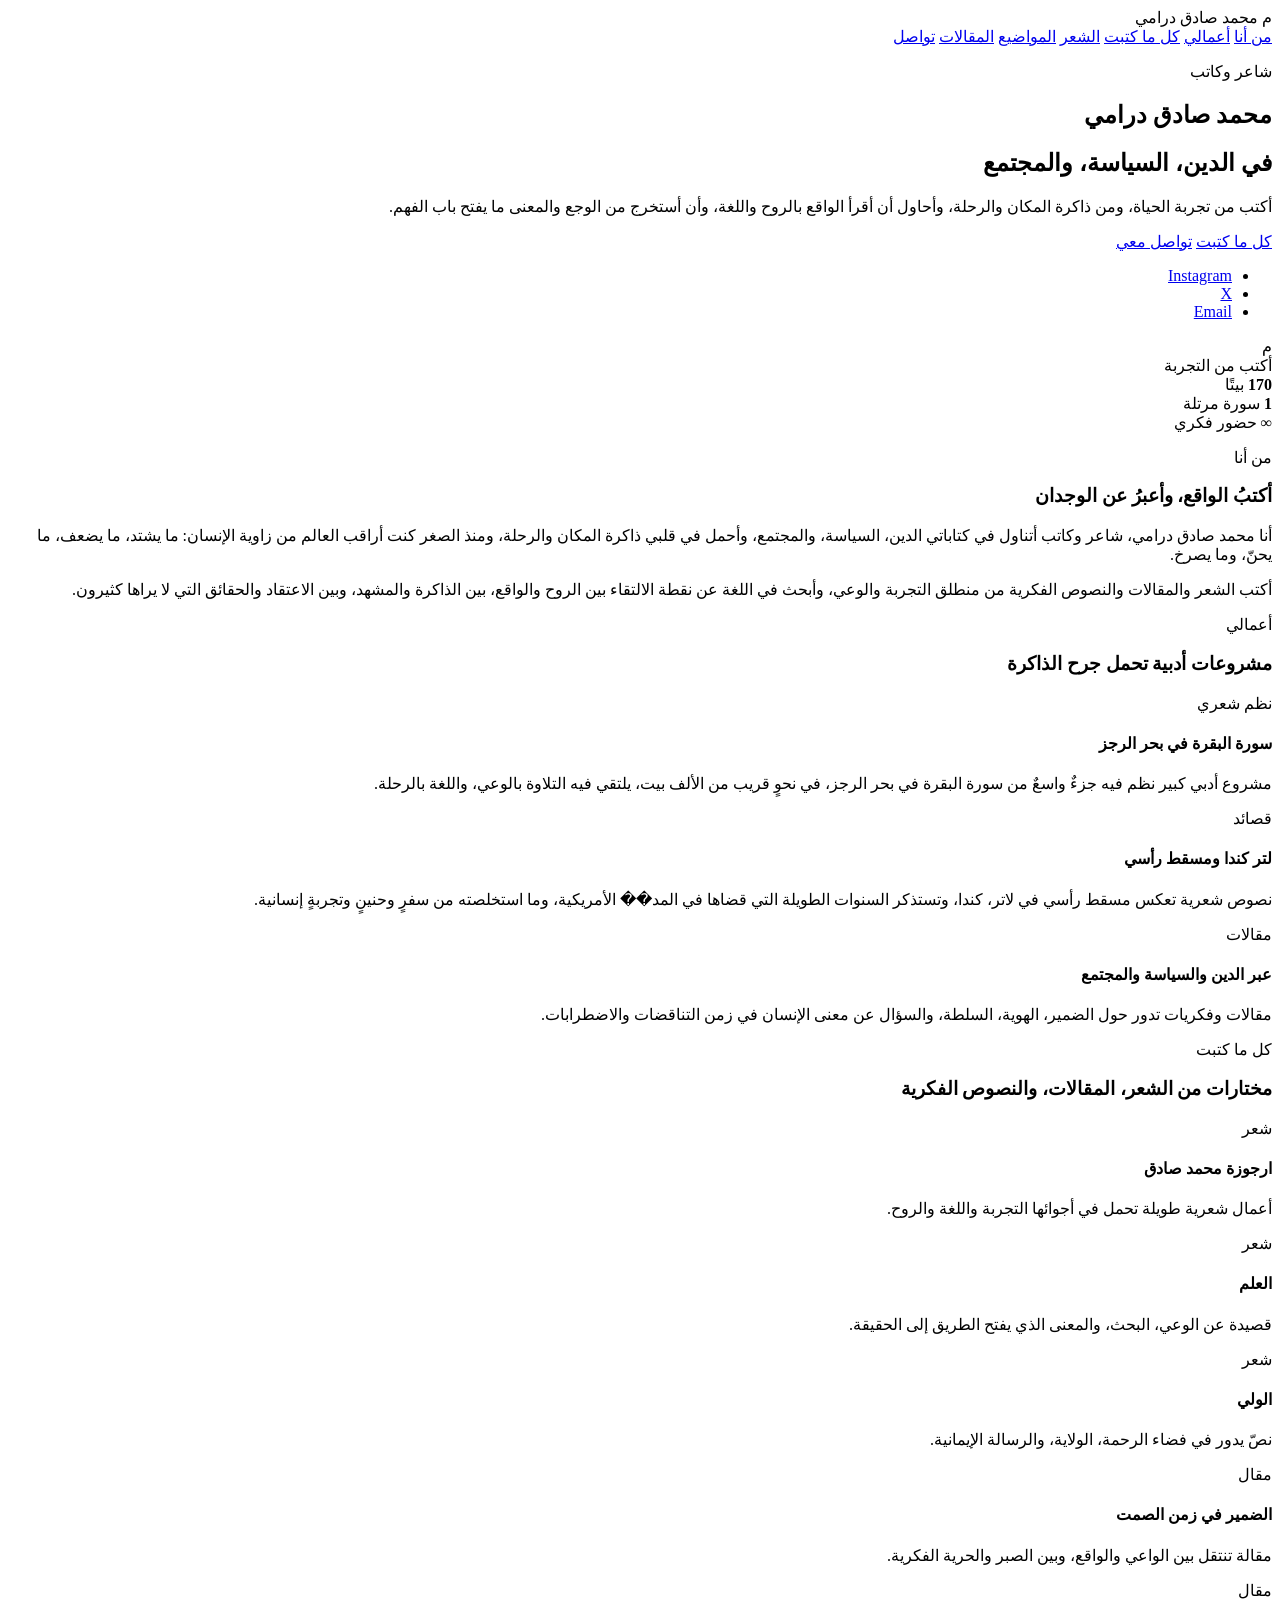
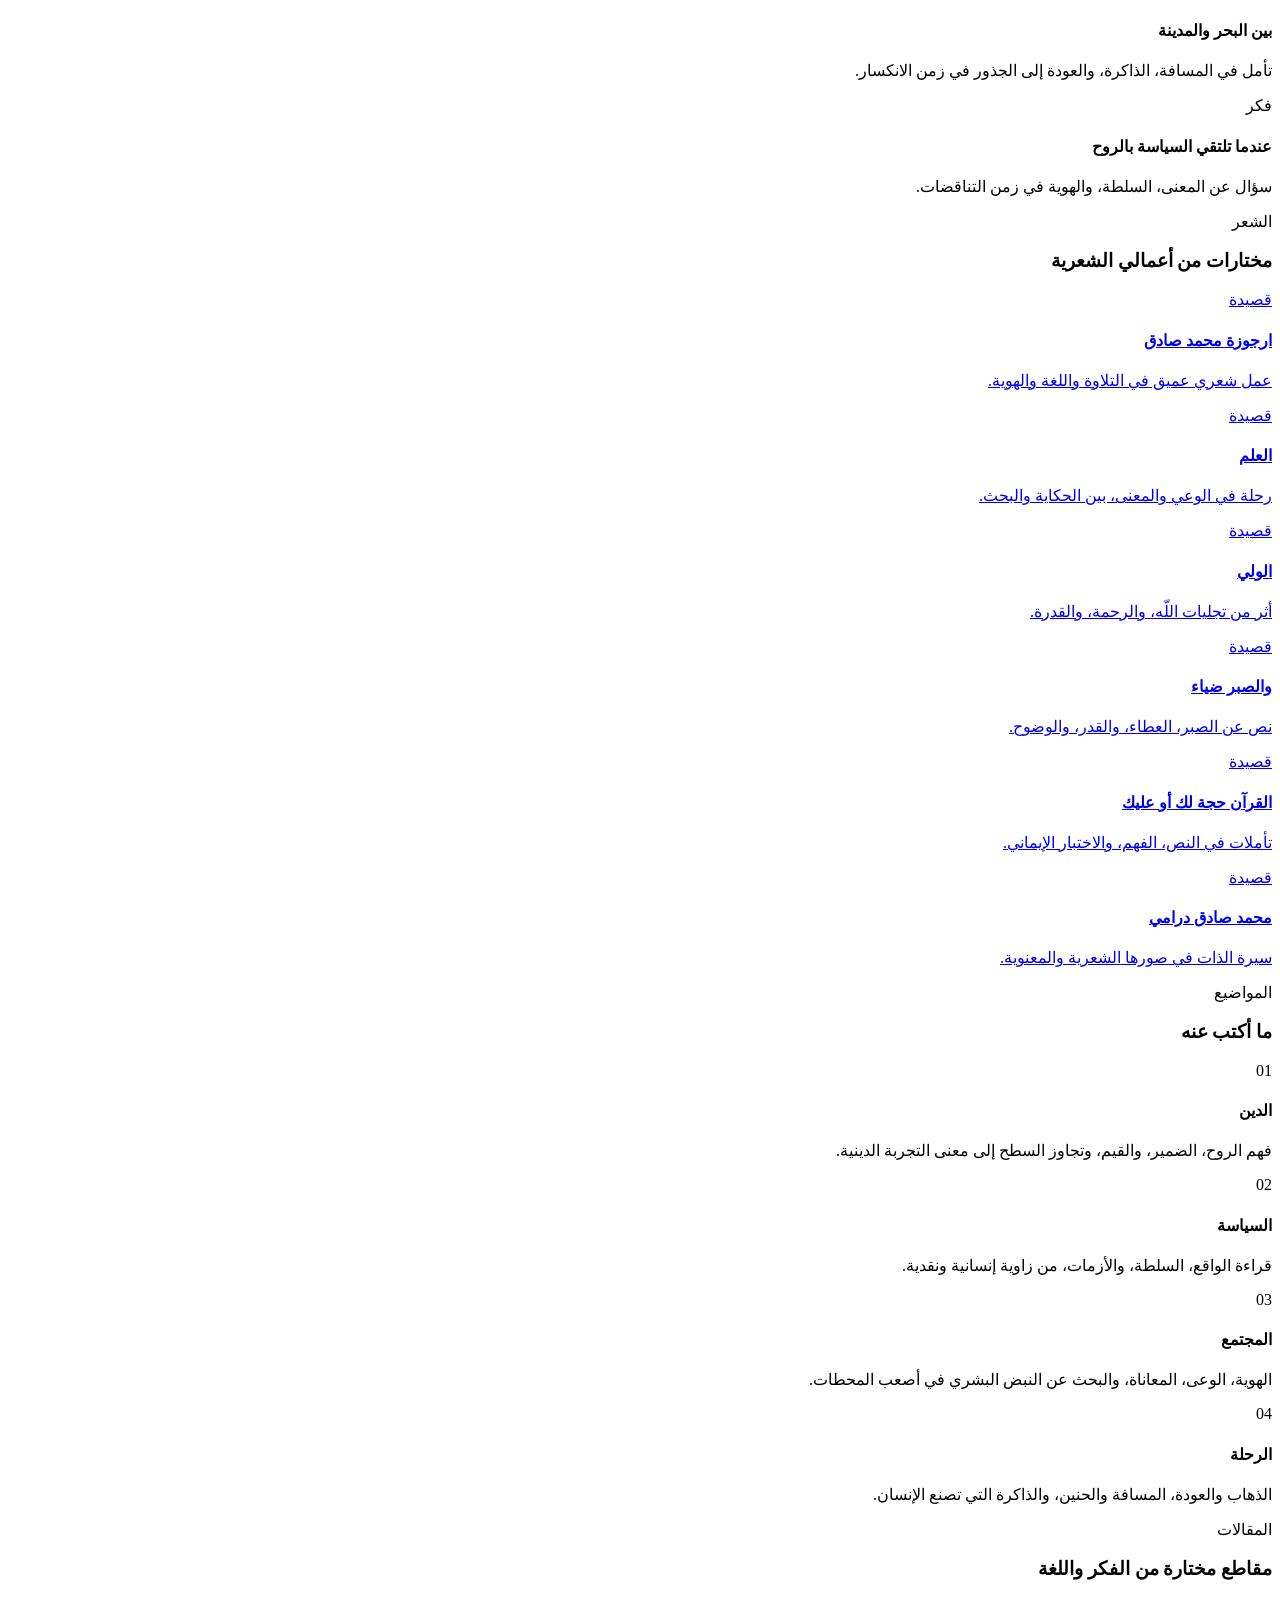
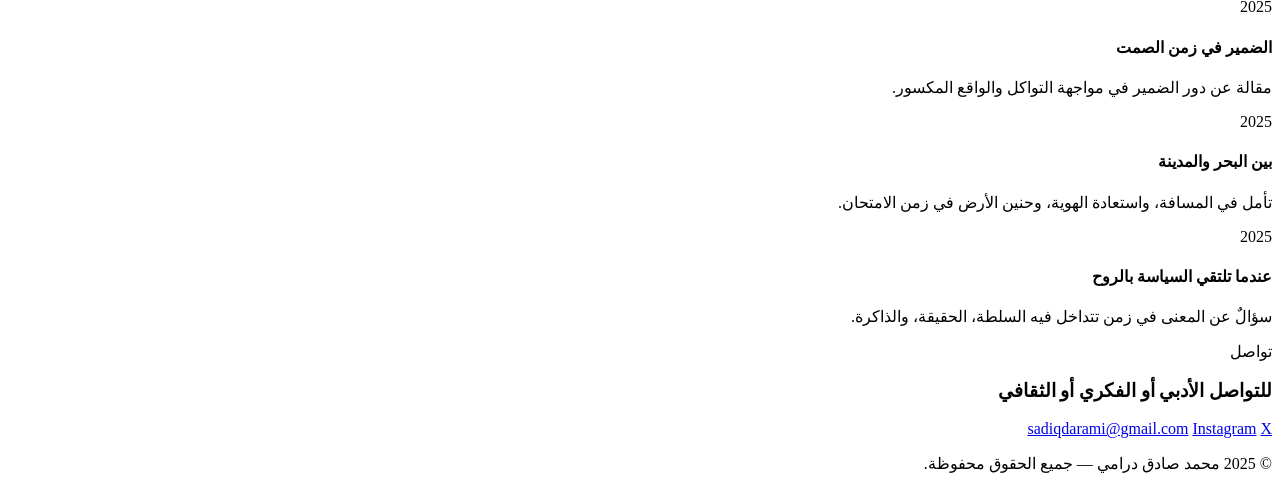
==== index.html @ 5ac88f00 "Add a dedicated 'all works' section for the site's writings and navigation link" ====
<!doctype html>
<html lang="ar" dir="rtl">
  <head>
    <meta charset="utf-8" />
    <meta name="viewport" content="width=device-width, initial-scale=1" />
    <meta name="description" content="محمد صادق درامي | شاعر وكاتب في الدين والسياسة والاجتماع" />
    <title>محمد صادق درامي | شاعر وكاتب</title>
    <link rel="preconnect" href="https://fonts.googleapis.com" />
    <link rel="preconnect" href="https://fonts.gstatic.com" crossorigin />
    <link href="https://fonts.googleapis.com/css2?family=Cairo:wght@400;500;600;700;800&display=swap" rel="stylesheet" />
    <link rel="stylesheet" href="style.css" />
  </head>
  <body>
    <header class="site-header">
      <div class="container nav">
        <div class="brand-wrap">
          <span class="brand-mark">م</span>
          <span class="brand-name">محمد صادق درامي</span>
        </div>
        <nav class="nav-links" aria-label="التنقل">
          <a href="#about">من أنا</a>
          <a href="#works">أعمالي</a>
          <a href="#library">كل ما كتبت</a>
          <a href="#poetry">الشعر</a>
          <a href="#themes">المواضيع</a>
          <a href="#articles">المقالات</a>
          <a href="#contact">تواصل</a>
        </nav>
      </div>
    </header>

    <main>
      <section class="hero">
        <div class="container hero-grid">
          <div class="hero-copy">
            <p class="kicker">شاعر وكاتب</p>
            <h1>محمد صادق درامي</h1>
            <h2>في الدين، السياسة، والمجتمع</h2>
            <p class="lead">
              أكتب من تجربة الحياة، ومن ذاكرة المكان والرحلة، وأحاول أن أقرأ الواقع
              بالروح واللغة، وأن أستخرج من الوجع والمعنى ما يفتح باب الفهم.
            </p>
            <div class="actions">
              <a class="btn btn-primary" href="#library">كل ما كتبت</a>
              <a class="btn btn-secondary" href="#contact">تواصل معي</a>
            </div>
            <ul class="mini-links" aria-label="روابط التواصل">
              <li><a href="https://instagram.com" target="_blank" rel="noreferrer">Instagram</a></li>
              <li><a href="https://x.com" target="_blank" rel="noreferrer">X</a></li>
              <li><a href="mailto:sadiqdarami@gmail.com">Email</a></li>
            </ul>
          </div>

          <div class="hero-panel">
            <div class="profile-box">
              <div class="avatar">م</div>
              <div class="status-tag">أكتب من التجربة</div>
            </div>

            <div class="stats">
              <div class="stat-item">
                <strong>170</strong>
                <span>بيتًا</span>
              </div>
              <div class="stat-item">
                <strong>1</strong>
                <span>سورة مرتلة</span>
              </div>
              <div class="stat-item">
                <strong>∞</strong>
                <span>حضور فكري</span>
              </div>
            </div>
          </div>
        </div>
      </section>

      <section id="about" class="section">
        <div class="container">
          <div class="section-heading">
            <p class="kicker">من أنا</p>
            <h3>أكتبُ الواقع، وأعبرُ عن الوجدان</h3>
          </div>

          <div class="about-grid">
            <article class="card">
              <p>
                أنا محمد صادق درامي، شاعر وكاتب أتناول في كتاباتي الدين، السياسة،
                والمجتمع، وأحمل في قلبي ذاكرة المكان والرحلة، ومنذ الصغر كنت أراقب
                العالم من زاوية الإنسان: ما يشتد، ما يضعف، ما يحنّ، وما يصرخ.
              </p>
            </article>

            <article class="card accent-card">
              <p>
                أكتب الشعر والمقالات والنصوص الفكرية من منطلق التجربة والوعي، وأبحث
                في اللغة عن نقطة الالتقاء بين الروح والواقع، بين الذاكرة والمشهد، وبين
                الاعتقاد والحقائق التي لا يراها كثيرون.
              </p>
            </article>
          </div>
        </div>
      </section>

      <section id="works" class="section section-alt">
        <div class="container">
          <div class="section-heading">
            <p class="kicker">أعمالي</p>
            <h3>مشروعات أدبية تحمل جرح الذاكرة</h3>
          </div>

          <div class="works-grid">
            <article class="work-card">
              <span class="tag">نظم شعري</span>
              <h4>سورة البقرة في بحر الرجز</h4>
              <p>
                مشروع أدبي كبير نظم فيه جزءٌ واسعٌ من سورة البقرة في بحر الرجز، في نحوٍ
                قريب من الألف بيت، يلتقي فيه التلاوة بالوعي، واللغة بالرحلة.
              </p>
            </article>

            <article class="work-card">
              <span class="tag">قصائد</span>
              <h4>لتر كندا ومسقط رأسي</h4>
              <p>
                نصوص شعرية تعكس مسقط رأسي في لاتر، كندا، وتستذكر السنوات الطويلة التي
                قضاها في المد�� الأمريكية، وما استخلصته من سفرٍ وحنينٍ وتجربةٍ إنسانية.
              </p>
            </article>

            <article class="work-card">
              <span class="tag">مقالات</span>
              <h4>عبر الدين والسياسة والمجتمع</h4>
              <p>
                مقالات وفكريات تدور حول الضمير، الهوية، السلطة، والسؤال عن معنى الإنسان
                في زمن التناقضات والاضطرابات.
              </p>
            </article>
          </div>
        </div>
      </section>

      <section id="library" class="section">
        <div class="container">
          <div class="section-heading">
            <p class="kicker">كل ما كتبت</p>
            <h3>مختارات من الشعر، المقالات، والنصوص الفكرية</h3>
          </div>

          <div class="works-grid">
            <article class="work-card">
              <span class="tag">شعر</span>
              <h4>ارجوزة محمد صادق</h4>
              <p>أعمال شعرية طويلة تحمل في أجوائها التجربة واللغة والروح.</p>
            </article>

            <article class="work-card">
              <span class="tag">شعر</span>
              <h4>العلم</h4>
              <p>قصيدة عن الوعي، البحث، والمعنى الذي يفتح الطريق إلى الحقيقة.</p>
            </article>

            <article class="work-card">
              <span class="tag">شعر</span>
              <h4>الولي</h4>
              <p>نصّ يدور في فضاء الرحمة، الولاية، والرسالة الإيمانية.</p>
            </article>

            <article class="work-card">
              <span class="tag">مقال</span>
              <h4>الضمير في زمن الصمت</h4>
              <p>مقالة تنتقل بين الواعي والواقع، وبين الصبر والحرية الفكرية.</p>
            </article>

            <article class="work-card">
              <span class="tag">مقال</span>
              <h4>بين البحر والمدينة</h4>
              <p>تأمل في المسافة، الذاكرة، والعودة إلى الجذور في زمن الانكسار.</p>
            </article>

            <article class="work-card">
              <span class="tag">فكر</span>
              <h4>عندما تلتقي السياسة بالروح</h4>
              <p>سؤال عن المعنى، السلطة، والهوية في زمن التناقضات.</p>
            </article>
          </div>
        </div>
      </section>

      <section id="poetry" class="section section-alt">
        <div class="container">
          <div class="section-heading">
            <p class="kicker">الشعر</p>
            <h3>مختارات من أعمالي الشعرية</h3>
          </div>

          <div class="poetry-grid">
            <a class="poetry-card" href="#">
              <span class="poetry-tag">قصيدة</span>
              <h4>ارجوزة محمد صادق</h4>
              <p>عمل شعري عميق في التلاوة واللغة والهوية.</p>
            </a>

            <a class="poetry-card" href="#">
              <span class="poetry-tag">قصيدة</span>
              <h4>العلم</h4>
              <p>رحلة في الوعي والمعنى، بين الحكاية والبحث.</p>
            </a>

            <a class="poetry-card" href="#">
              <span class="poetry-tag">قصيدة</span>
              <h4>الولي</h4>
              <p>أثر من تجليات اللّه، والرحمة، والقدرة.</p>
            </a>

            <a class="poetry-card" href="#">
              <span class="poetry-tag">قصيدة</span>
              <h4>والصبر ضياء</h4>
              <p>نص عن الصبر، العطاء، والقدر، والوضوح.</p>
            </a>

            <a class="poetry-card" href="#">
              <span class="poetry-tag">قصيدة</span>
              <h4>القرآن حجة لك أو عليك</h4>
              <p>تأملات في النص، الفهم، والاختبار الإيماني.</p>
            </a>

            <a class="poetry-card" href="#">
              <span class="poetry-tag">قصيدة</span>
              <h4>محمد صادق درامي</h4>
              <p>سيرة الذات في صورها الشعرية والمعنوية.</p>
            </a>
          </div>
        </div>
      </section>

      <section id="themes" class="section">
        <div class="container">
          <div class="section-heading">
            <p class="kicker">المواضيع</p>
            <h3>ما أكتب عنه</h3>
          </div>

          <div class="themes-grid">
            <article class="theme-card">
              <div class="icon">01</div>
              <h4>الدين</h4>
              <p>فهم الروح، الضمير، والقيم، وتجاوز السطح إلى معنى التجربة الدينية.</p>
            </article>

            <article class="theme-card">
              <div class="icon">02</div>
              <h4>السياسة</h4>
              <p>قراءة الواقع، السلطة، والأزمات، من زاوية إنسانية ونقدية.</p>
            </article>

            <article class="theme-card">
              <div class="icon">03</div>
              <h4>المجتمع</h4>
              <p>الهوية، الوعى، المعاناة، والبحث عن النبض البشري في أصعب المحطات.</p>
            </article>

            <article class="theme-card">
              <div class="icon">04</div>
              <h4>الرحلة</h4>
              <p>الذهاب والعودة، المسافة والحنين، والذاكرة التي تصنع الإنسان.</p>
            </article>
          </div>
        </div>
      </section>

      <section id="articles" class="section section-alt">
        <div class="container">
          <div class="section-heading">
            <p class="kicker">المقالات</p>
            <h3>مقاطع مختارة من الفكر واللغة</h3>
          </div>

          <div class="articles-list">
            <article class="article-item">
              <span class="article-date">2025</span>
              <div>
                <h4>الضمير في زمن الصمت</h4>
                <p>مقالة عن دور الضمير في مواجهة التواكل والواقع المكسور.</p>
              </div>
            </article>

            <article class="article-item">
              <span class="article-date">2025</span>
              <div>
                <h4>بين البحر والمدينة</h4>
                <p>تأمل في المسافة، واستعادة الهوية، وحنين الأرض في زمن الامتحان.</p>
              </div>
            </article>

            <article class="article-item">
              <span class="article-date">2025</span>
              <div>
                <h4>عندما تلتقي السياسة بالروح</h4>
                <p>سؤالٌ عن المعنى في زمن تتداخل فيه السلطة، الحقيقة، والذاكرة.</p>
              </div>
            </article>
          </div>
        </div>
      </section>

      <section id="contact" class="section cta-section">
        <div class="container cta-box">
          <div>
            <p class="kicker">تواصل</p>
            <h3>للتواصل الأدبي أو الفكري أو الثقافي</h3>
          </div>
          <div class="contact-links">
            <a href="mailto:sadiqdarami@gmail.com">sadiqdarami@gmail.com</a>
            <a href="https://instagram.com" target="_blank" rel="noreferrer">Instagram</a>
            <a href="https://x.com" target="_blank" rel="noreferrer">X</a>
          </div>
        </div>
      </section>
    </main>

    <footer class="site-footer">
      <div class="container">
        <p>© 2025 محمد صادق درامي — جميع الحقوق محفوظة.</p>
      </div>
    </footer>
  </body>
</html>
---- style.css ----
<!doctype html>
<html lang="ar" dir="rtl">
  <head>
    <meta charset="utf-8" />
    <meta name="viewport" content="width=device-width, initial-scale=1" />
    <meta name="description" content="محمد صادق درامي | شاعر وكاتب في الدين والسياسة والاجتماع" />
    <title>محمد صادق درامي | شاعر وكاتب</title>
    <link rel="preconnect" href="https://fonts.googleapis.com" />
    <link rel="preconnect" href="https://fonts.gstatic.com" crossorigin />
    <link href="https://fonts.googleapis.com/css2?family=Cairo:wght@400;500;600;700;800&display=swap" rel="stylesheet" />
    <link rel="stylesheet" href="style.css" />
  </head>
  <body>
    <header class="site-header">
      <div class="container nav">
        <div class="brand-wrap">
          <span class="brand-mark">م</span>
          <span class="brand-name">محمد صادق درامي</span>
        </div>
        <nav class="nav-links" aria-label="التنقل">
          <a href="#about">من أنا</a>
          <a href="#works">أعمالي</a>
          <a href="#poetry">الشعر</a>
          <a href="#themes">المواضيع</a>
          <a href="#articles">المقالات</a>
          <a href="#contact">تواصل</a>
        </nav>
      </div>
    </header>

    <main>
      <section class="hero">
        <div class="container hero-grid">
          <div class="hero-copy">
            <p class="kicker">شاعر وكاتب</p>
            <h1>محمد صادق درامي</h1>
            <h2>في الدين، السياسة، والمجتمع</h2>
            <p class="lead">
              أكتب من تجربة الحياة، ومن ذاكرة المكان والرحلة، وأحاول أن أقرأ الواقع
              بالروح واللغة، وأن أستخرج من الوجع والمعنى ما يفتح باب الفهم.
            </p>
            <div class="actions">
              <a class="btn btn-primary" href="#works">أعمالي</a>
              <a class="btn btn-secondary" href="#contact">تواصل معي</a>
            </div>
            <ul class="mini-links" aria-label="روابط التواصل">
              <li><a href="https://instagram.com" target="_blank" rel="noreferrer">Instagram</a></li>
              <li><a href="https://x.com" target="_blank" rel="noreferrer">X</a></li>
              <li><a href="mailto:sadiqdarami@gmail.com">Email</a></li>
            </ul>
          </div>

          <div class="hero-panel">
            <div class="profile-box">
              <div class="avatar">م</div>
              <div class="status-tag">أكتب من التجربة</div>
            </div>

            <div class="stats">
              <div class="stat-item">
                <strong>170</strong>
                <span>بيتًا</span>
              </div>
              <div class="stat-item">
                <strong>1</strong>
                <span>سورة مرتلة</span>
              </div>
              <div class="stat-item">
                <strong>∞</strong>
                <span>حضور فكري</span>
              </div>
            </div>
          </div>
        </div>
      </section>

      <section id="about" class="section">
        <div class="container">
          <div class="section-heading">
            <p class="kicker">من أنا</p>
            <h3>أكتبُ الواقع، وأعبرُ عن الوجدان</h3>
          </div>

          <div class="about-grid">
            <article class="card">
              <p>
                أنا محمد صادق درامي، شاعر وكاتب أتناول في كتاباتي الدين، السياسة،
                والمجتمع، وأحمل في قلبي ذاكرة المكان والرحلة، ومنذ الصغر كنت أراقب
                العالم من زاوية الإنسان: ما يشتد، ما يضعف، ما يحنّ، وما يصرخ.
              </p>
            </article>

            <article class="card accent-card">
              <p>
                أكتب الشعر والمقالات والنصوص الفكرية من منطلق التجربة والوعي، وأبحث
                في اللغة عن نقطة الالتقاء بين الروح والواقع، بين الذاكرة والمشهد، وبين
                الاعتقاد والحقائق التي لا يراها كثيرون.
              </p>
            </article>
          </div>
        </div>
      </section>

      <section id="works" class="section section-alt">
        <div class="container">
          <div class="section-heading">
            <p class="kicker">أعمالي</p>
            <h3>مشروعات أدبية تحمل جرح الذاكرة</h3>
          </div>

          <div class="works-grid">
            <article class="work-card">
              <span class="tag">نظم شعري</span>
              <h4>سورة البقرة في بحر الرجز</h4>
              <p>
                مشروع أدبي كبير نظم فيه جزءٌ واسعٌ من سورة البقرة في بحر الرجز، في نحوٍ
                قريب من الألف بيت، يلتقي فيه التلاوة بالوعي، واللغة بالرحلة.
              </p>
            </article>

            <article class="work-card">
              <span class="tag">قصائد</span>
              <h4>لتر كندا ومسقط رأسي</h4>
              <p>
                نصوص شعرية تعكس مسقط رأسي في لاتر، كندا، وتستذكر السنوات الطويلة التي
                قضاها في المدن الأمريكية، وما استخلصته من سفرٍ وحنينٍ وتجربةٍ إنسانية.
              </p>
            </article>

            <article class="work-card">
              <span class="tag">مقالات</span>
              <h4>عبر الدين والسياسة والمجتمع</h4>
              <p>
                مقالات وفكريات تدور حول الضمير، الهوية، السلطة، والسؤال عن معنى الإنسان
                في زمن التناقضات والاضطرابات.
              </p>
            </article>
          </div>
        </div>
      </section>

      <section id="poetry" class="section">
        <div class="container">
          <div class="section-heading">
            <p class="kicker">الشعر</p>
            <h3>مختارات من أعمالي الشعرية</h3>
          </div>

          <div class="poetry-grid">
            <a class="poetry-card" href="ارجوزة محمد صادق">
              <span class="poetry-tag">قصيدة</span>
              <h4>ارجوزة محمد صادق</h4>
              <p>عمل شعري عميق في التلاوة واللغة والهوية.</p>
            </a>

            <a class="poetry-card" href="العلم">
              <span class="poetry-tag">قصيدة</span>
              <h4>العلم</h4>
              <p>رحلة في الوعي والمعنى، بين الحكاية والبحث.</p>
            </a>

            <a class="poetry-card" href="الولي">
              <span class="poetry-tag">قصيدة</span>
              <h4>الولي</h4>
              <p>أثر من تجليات اللّه، والرحمة، والقدرة.</p>
            </a>

            <a class="poetry-card" href="والصبر ضياء">
              <span class="poetry-tag">قصيدة</span>
              <h4>والصبر ضياء</h4>
              <p>نص عن الصبر، العطاء، والقدر، والوضوح.</p>
            </a>

            <a class="poetry-card" href="القرآن حجة لك أو عليك">
              <span class="poetry-tag">قصيدة</span>
              <h4>القرآن حجة لك أو عليك</h4>
              <p>تأملات في النص، الفهم، والاختبار الإيماني.</p>
            </a>

            <a class="poetry-card" href="محمد صادق درامي">
              <span class="poetry-tag">قصيدة</span>
              <h4>محمد صادق درامي</h4>
              <p>سيرة الذات في صورها الشعرية والمعنوية.</p>
            </a>
          </div>
        </div>
      </section>

      <section id="themes" class="section section-alt">
        <div class="container">
          <div class="section-heading">
            <p class="kicker">المواضيع</p>
            <h3>ما أكتب عنه</h3>
          </div>

          <div class="themes-grid">
            <article class="theme-card">
              <div class="icon">01</div>
              <h4>الدين</h4>
              <p>فهم الروح، الضمير، والقيم، وتجاوز السطح إلى معنى التجربة الدينية.</p>
            </article>

            <article class="theme-card">
              <div class="icon">02</div>
              <h4>السياسة</h4>
              <p>قراءة الواقع، السلطة، والأزمات، من زاوية إنسانية ونقدية.</p>
            </article>

            <article class="theme-card">
              <div class="icon">03</div>
              <h4>المجتمع</h4>
              <p>الهوية، الوعى، المعاناة، والبحث عن النبض البشري في أصعب المحطات.</p>
            </article>

            <article class="theme-card">
              <div class="icon">04</div>
              <h4>الرحلة</h4>
              <p>الذهاب والعودة، المسافة والحنين، والذاكرة التي تصنع الإنسان.</p>
            </article>
          </div>
        </div>
      </section>

      <section id="articles" class="section">
        <div class="container">
          <div class="section-heading">
            <p class="kicker">المقالات</p>
            <h3>مقاطع مختارة من الفكر واللغة</h3>
          </div>

          <div class="articles-list">
            <article class="article-item">
              <span class="article-date">2025</span>
              <div>
                <h4>الضمير في زمن الصمت</h4>
                <p>مقالة عن دور الضمير في مواجهة التواكل والواقع المكسور.</p>
              </div>
            </article>

            <article class="article-item">
              <span class="article-date">2025</span>
              <div>
                <h4>بين البحر والمدينة</h4>
                <p>تأمل في المسافة، واستعادة ��لهوية، وحنين الأرض في زمن الامتحان.</p>
              </div>
            </article>

            <article class="article-item">
              <span class="article-date">2025</span>
              <div>
                <h4>عندما تلتقي السياسة بالروح</h4>
                <p>سؤالٌ عن المعنى في زمن تتداخل فيه السلطة، الحقيقة، والذاكرة.</p>
              </div>
            </article>
          </div>
        </div>
      </section>

      <section id="contact" class="section cta-section">
        <div class="container cta-box">
          <div>
            <p class="kicker">تواصل</p>
            <h3>للتواصل الأدبي أو الفكري أو الثقافي</h3>
          </div>
          <div class="contact-links">
            <a href="mailto:sadiqdarami@gmail.com">sadiqdarami@gmail.com</a>
            <a href="https://instagram.com" target="_blank" rel="noreferrer">Instagram</a>
            <a href="https://x.com" target="_blank" rel="noreferrer">X</a>
          </div>
        </div>
      </section>
    </main>

    <footer class="site-footer">
      <div class="container">
        <p>© 2025 محمد صادق درامي — جميع الحقوق محفوظة.</p>
      </div>
    </footer>
  </body>
</html>
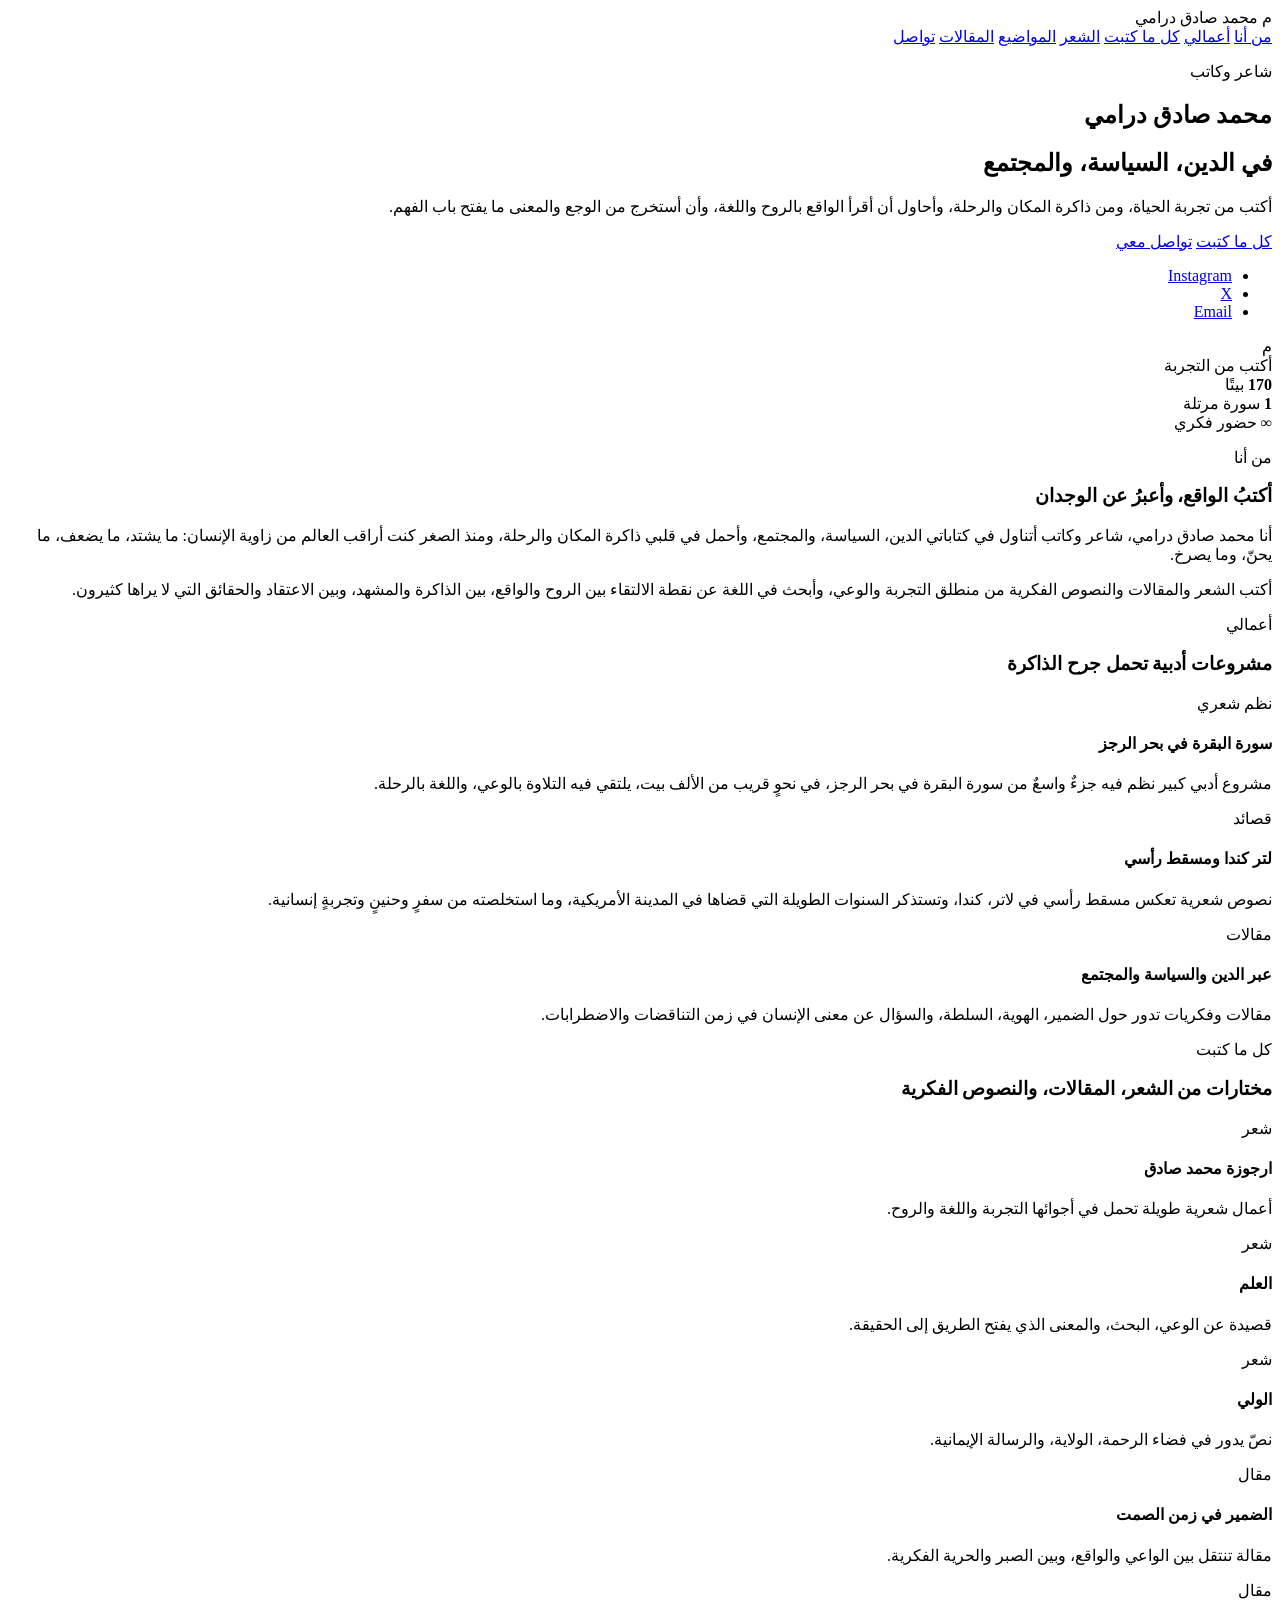
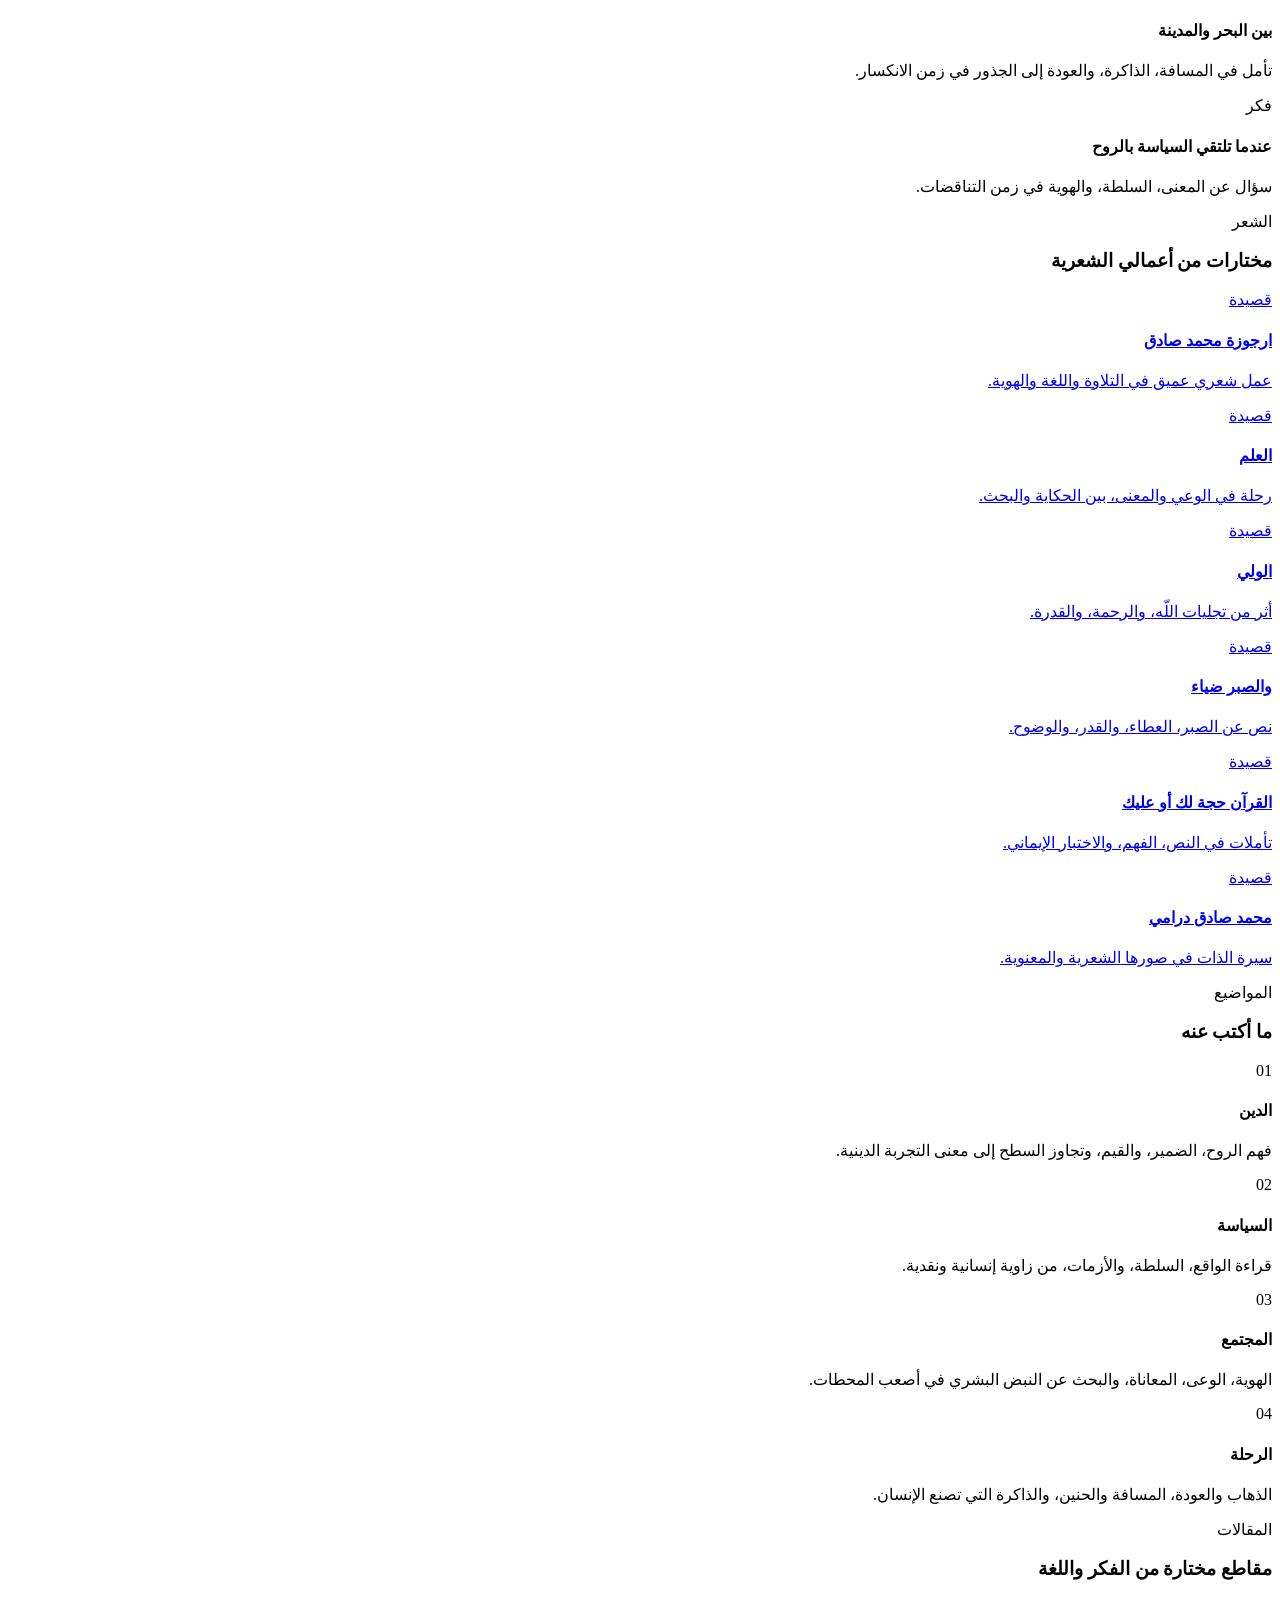
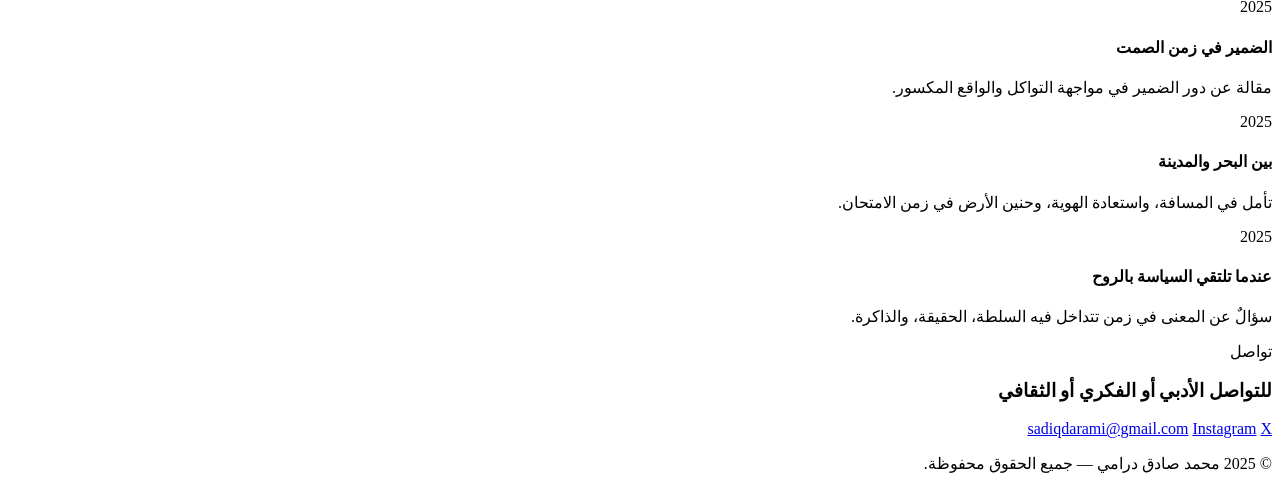
==== commit a0ba9b0d: "Fix poetry links on the homepage so they open the actual poem files in the repository" ====
--- a/index.html
+++ b/index.html
@@ -124,7 +124,7 @@
               <h4>لتر كندا ومسقط رأسي</h4>
               <p>
                 نصوص شعرية تعكس مسقط رأسي في لاتر، كندا، وتستذكر السنوات الطويلة التي
-                قضاها في المد�� الأمريكية، وما استخلصته من سفرٍ وحنينٍ وتجربةٍ إنسانية.
+                قضاها في المدينة الأمريكية، وما استخلصته من سفرٍ وحنينٍ وتجربةٍ إنسانية.
               </p>
             </article>
 
@@ -195,37 +195,37 @@
           </div>
 
           <div class="poetry-grid">
-            <a class="poetry-card" href="#">
+            <a class="poetry-card" href="ارجوزة محمد صادق">
               <span class="poetry-tag">قصيدة</span>
               <h4>ارجوزة محمد صادق</h4>
               <p>عمل شعري عميق في التلاوة واللغة والهوية.</p>
             </a>
 
-            <a class="poetry-card" href="#">
+            <a class="poetry-card" href="العلم">
               <span class="poetry-tag">قصيدة</span>
               <h4>العلم</h4>
               <p>رحلة في الوعي والمعنى، بين الحكاية والبحث.</p>
             </a>
 
-            <a class="poetry-card" href="#">
+            <a class="poetry-card" href="الولي">
               <span class="poetry-tag">قصيدة</span>
               <h4>الولي</h4>
               <p>أثر من تجليات اللّه، والرحمة، والقدرة.</p>
             </a>
 
-            <a class="poetry-card" href="#">
+            <a class="poetry-card" href="والصبر ضياء">
               <span class="poetry-tag">قصيدة</span>
               <h4>والصبر ضياء</h4>
               <p>نص عن الصبر، العطاء، والقدر، والوضوح.</p>
             </a>
 
-            <a class="poetry-card" href="#">
+            <a class="poetry-card" href="القرآن حجة لك أو عليك">
               <span class="poetry-tag">قصيدة</span>
               <h4>القرآن حجة لك أو عليك</h4>
               <p>تأملات في النص، الفهم، والاختبار الإيماني.</p>
             </a>
 
-            <a class="poetry-card" href="#">
+            <a class="poetry-card" href="محمد صادق درامي">
               <span class="poetry-tag">قصيدة</span>
               <h4>محمد صادق درامي</h4>
               <p>سيرة الذات في صورها الشعرية والمعنوية.</p>
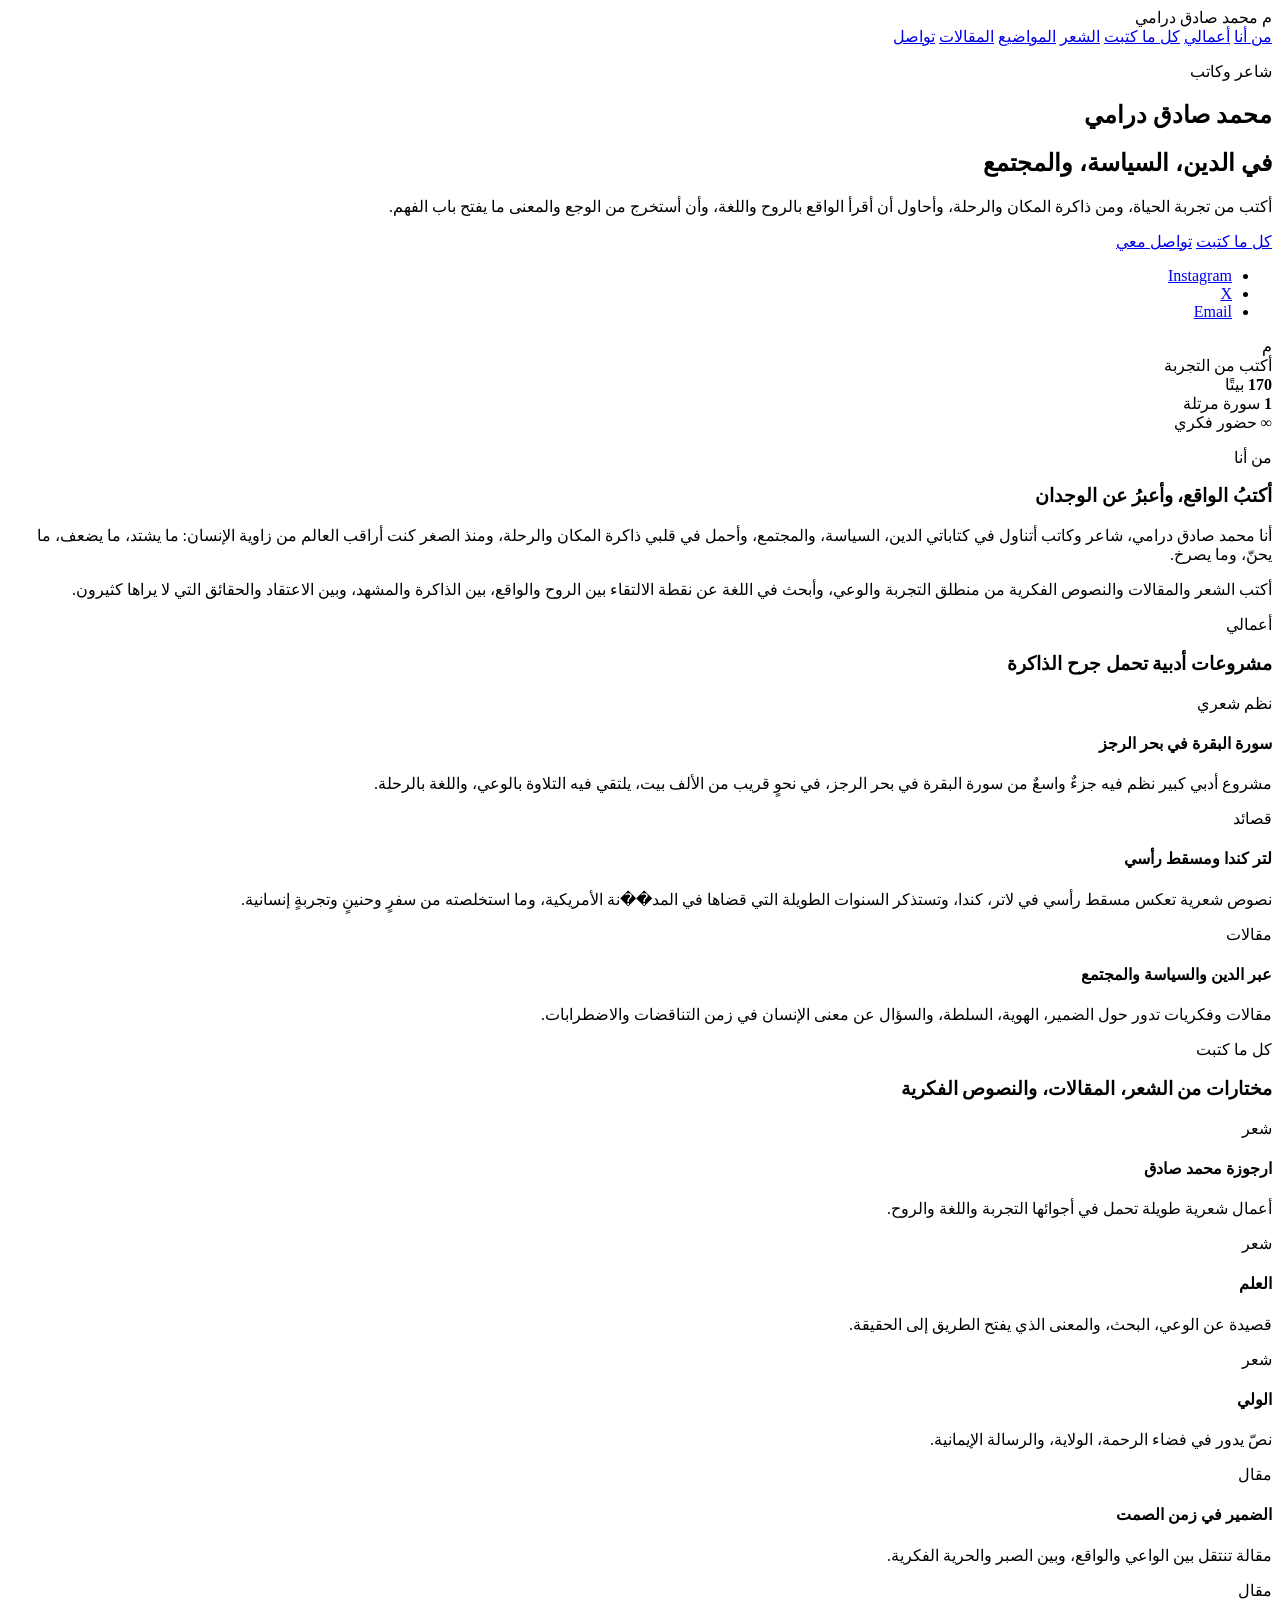
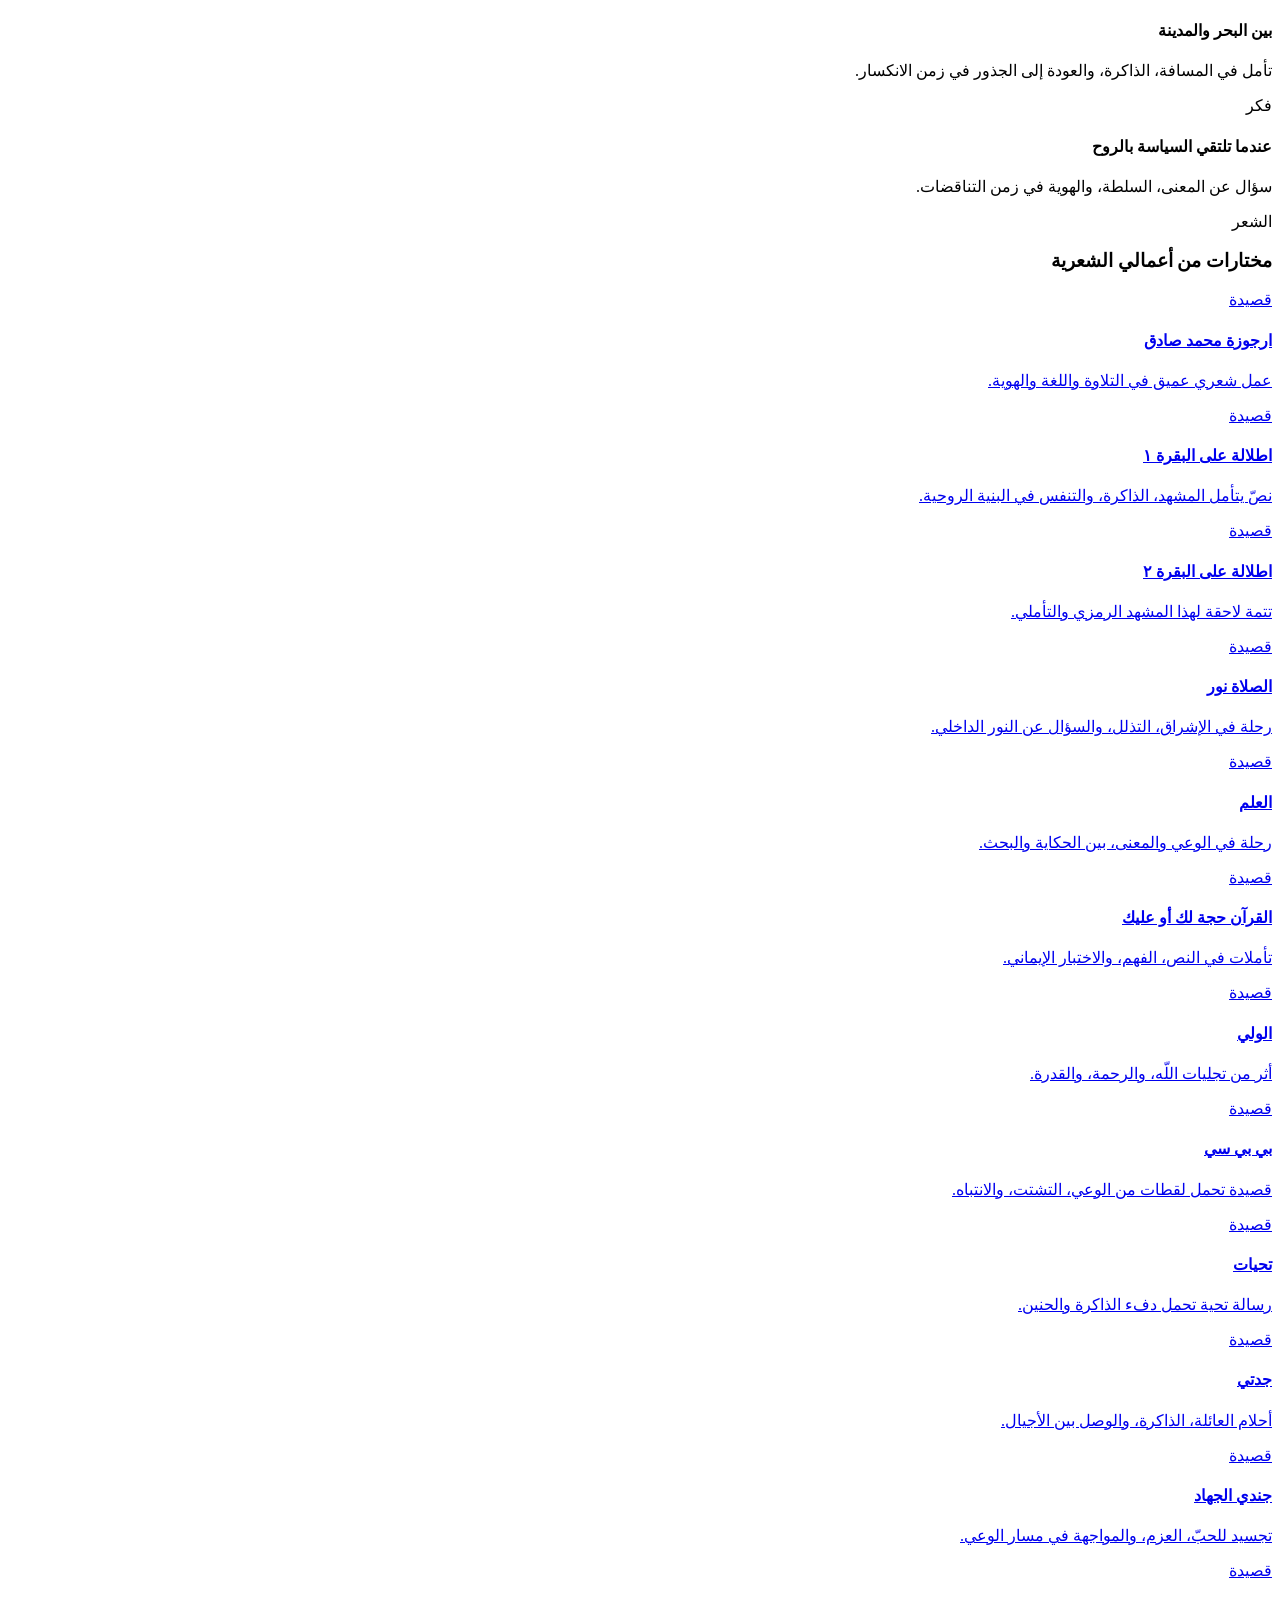
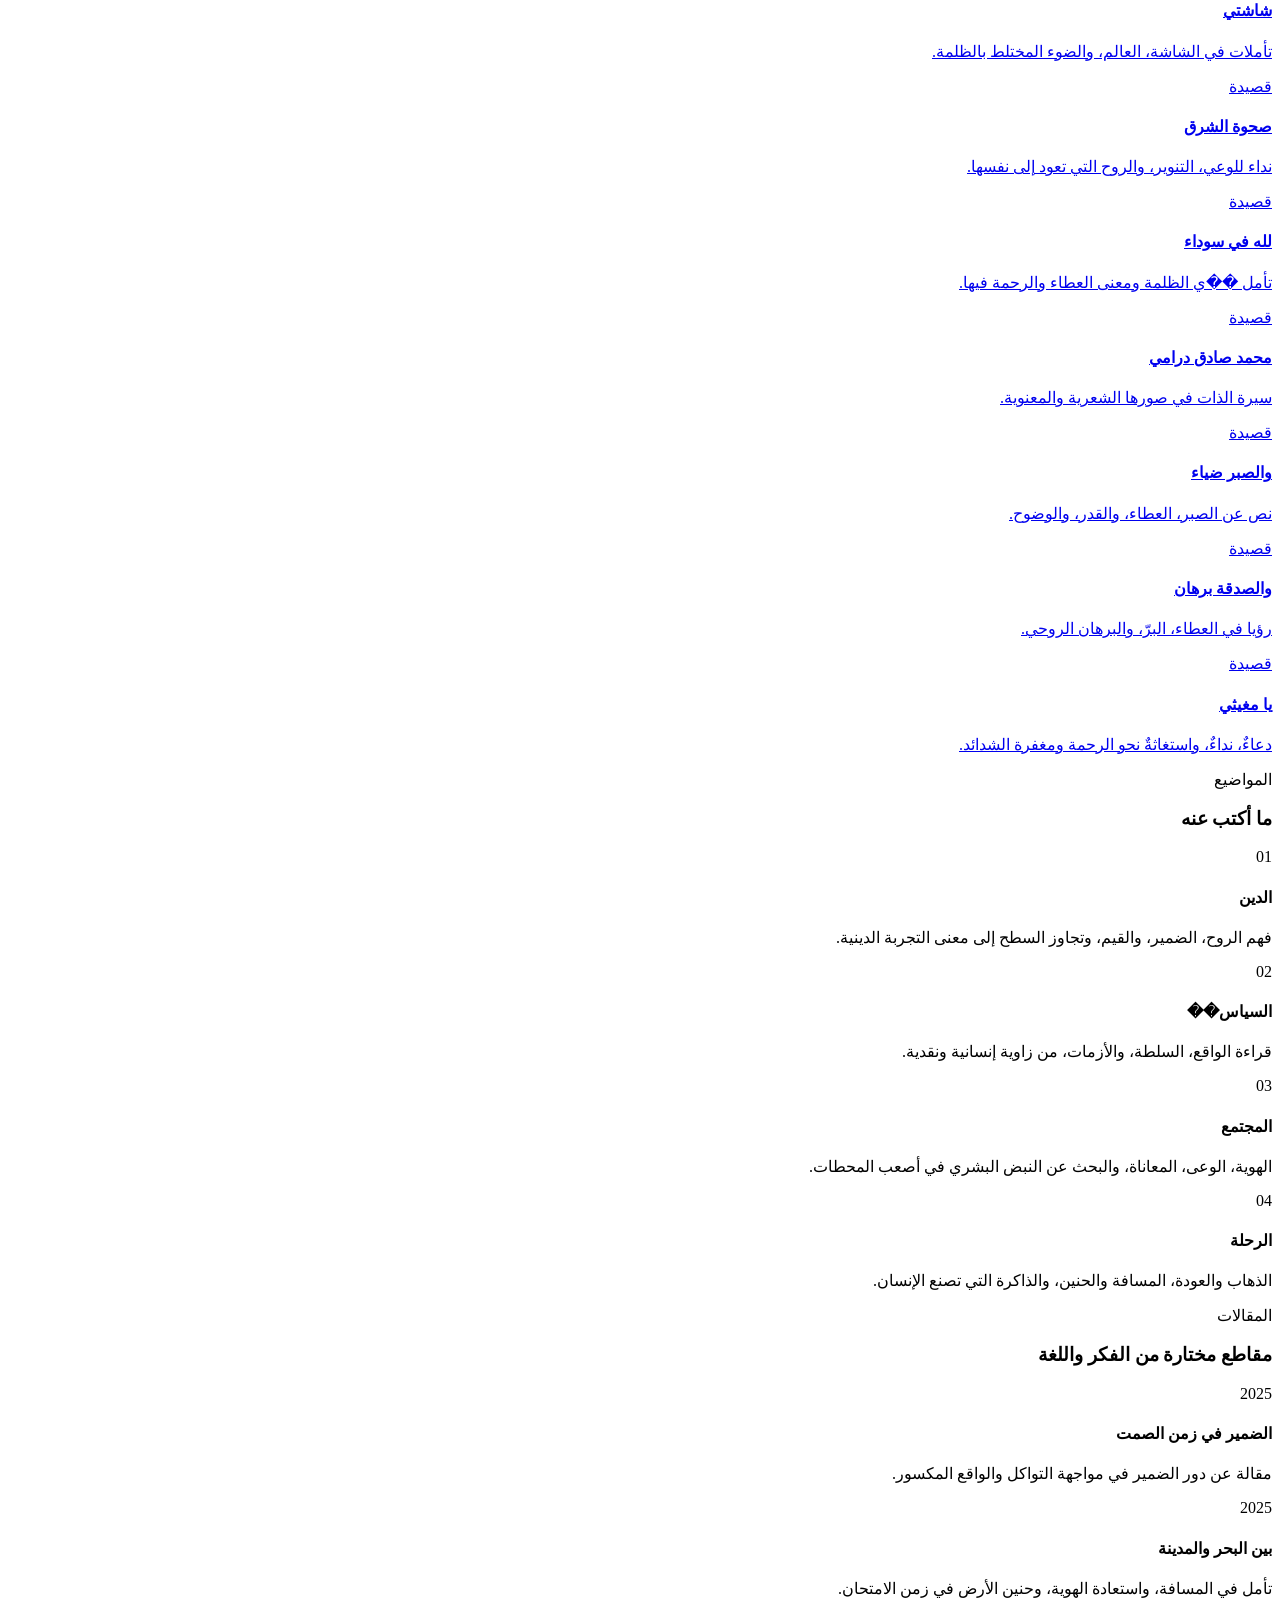
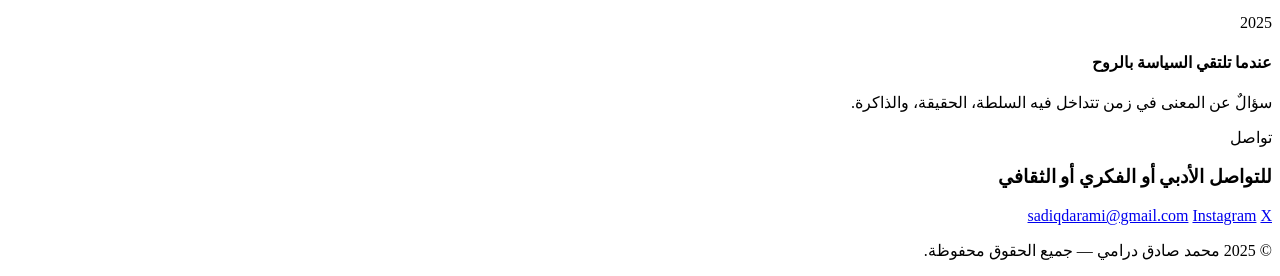
==== commit 18380f00: "Add all poem links to the home page so visitors can access every poem file instead of only a few car" ====
--- a/index.html
+++ b/index.html
@@ -124,7 +124,7 @@
               <h4>لتر كندا ومسقط رأسي</h4>
               <p>
                 نصوص شعرية تعكس مسقط رأسي في لاتر، كندا، وتستذكر السنوات الطويلة التي
-                قضاها في المدينة الأمريكية، وما استخلصته من سفرٍ وحنينٍ وتجربةٍ إنسانية.
+                قضاها في المد��نة الأمريكية، وما استخلصته من سفرٍ وحنينٍ وتجربةٍ إنسانية.
               </p>
             </article>
 
@@ -201,34 +201,106 @@
               <p>عمل شعري عميق في التلاوة واللغة والهوية.</p>
             </a>
 
+            <a class="poetry-card" href="اطلالة على البقرة ١">
+              <span class="poetry-tag">قصيدة</span>
+              <h4>اطلالة على البقرة ١</h4>
+              <p>نصّ يتأمل المشهد، الذاكرة، والتنفس في البنية الروحية.</p>
+            </a>
+
+            <a class="poetry-card" href="اطلالة على البقرة ٢">
+              <span class="poetry-tag">قصيدة</span>
+              <h4>اطلالة على البقرة ٢</h4>
+              <p>تتمة لاحقة لهذا المشهد الرمزي والتأملي.</p>
+            </a>
+
+            <a class="poetry-card" href="الصلاة نور">
+              <span class="poetry-tag">قصيدة</span>
+              <h4>الصلاة نور</h4>
+              <p>رحلة في الإشراق، التذلل، والسؤال عن النور الداخلي.</p>
+            </a>
+
             <a class="poetry-card" href="العلم">
               <span class="poetry-tag">قصيدة</span>
               <h4>العلم</h4>
               <p>رحلة في الوعي والمعنى، بين الحكاية والبحث.</p>
             </a>
 
+            <a class="poetry-card" href="القرآن حجة لك أو عليك">
+              <span class="poetry-tag">قصيدة</span>
+              <h4>القرآن حجة لك أو عليك</h4>
+              <p>تأملات في النص، الفهم، والاختبار الإيماني.</p>
+            </a>
+
             <a class="poetry-card" href="الولي">
               <span class="poetry-tag">قصيدة</span>
               <h4>الولي</h4>
               <p>أثر من تجليات اللّه، والرحمة، والقدرة.</p>
             </a>
 
+            <a class="poetry-card" href="بي بي سي">
+              <span class="poetry-tag">قصيدة</span>
+              <h4>بي بي سي</h4>
+              <p>قصيدة تحمل لقطات من الوعي، التشتت، والانتباه.</p>
+            </a>
+
+            <a class="poetry-card" href="تحيات">
+              <span class="poetry-tag">قصيدة</span>
+              <h4>تحيات</h4>
+              <p>رسالة تحية تحمل دفء الذاكرة والحنين.</p>
+            </a>
+
+            <a class="poetry-card" href="جدتي">
+              <span class="poetry-tag">قصيدة</span>
+              <h4>جدتي</h4>
+              <p>أحلام العائلة، الذاكرة، والوصل بين الأجيال.</p>
+            </a>
+
+            <a class="poetry-card" href="جندي الجهاد">
+              <span class="poetry-tag">قصيدة</span>
+              <h4>جندي الجهاد</h4>
+              <p>تجسيد للحبّ، العزم، والمواجهة في مسار الوعي.</p>
+            </a>
+
+            <a class="poetry-card" href="شاشتي">
+              <span class="poetry-tag">قصيدة</span>
+              <h4>شاشتي</h4>
+              <p>تأملات في الشاشة، العالم، والضوء المختلط بالظلمة.</p>
+            </a>
+
+            <a class="poetry-card" href="صحوة الشرق">
+              <span class="poetry-tag">قصيدة</span>
+              <h4>صحوة الشرق</h4>
+              <p>نداء للوعي، التنوير، والروح التي تعود إلى نفسها.</p>
+            </a>
+
+            <a class="poetry-card" href="لله في سوداء">
+              <span class="poetry-tag">قصيدة</span>
+              <h4>لله في سوداء</h4>
+              <p>تأمل ��ي الظلمة ومعنى العطاء والرحمة فيها.</p>
+            </a>
+
+            <a class="poetry-card" href="محمد صادق درامي">
+              <span class="poetry-tag">قصيدة</span>
+              <h4>محمد صادق درامي</h4>
+              <p>سيرة الذات في صورها الشعرية والمعنوية.</p>
+            </a>
+
             <a class="poetry-card" href="والصبر ضياء">
               <span class="poetry-tag">قصيدة</span>
               <h4>والصبر ضياء</h4>
               <p>نص عن الصبر، العطاء، والقدر، والوضوح.</p>
             </a>
 
-            <a class="poetry-card" href="القرآن حجة لك أو عليك">
-              <span class="poetry-tag">قصيدة</span>
-              <h4>القرآن حجة لك أو عليك</h4>
-              <p>تأملات في النص، الفهم، والاختبار الإيماني.</p>
-            </a>
-
-            <a class="poetry-card" href="محمد صادق درامي">
-              <span class="poetry-tag">قصيدة</span>
-              <h4>محمد صادق درامي</h4>
-              <p>سيرة الذات في صورها الشعرية والمعنوية.</p>
+            <a class="poetry-card" href="والصدقة برهان">
+              <span class="poetry-tag">قصيدة</span>
+              <h4>والصدقة برهان</h4>
+              <p>رؤيا في العطاء، البرّ، والبرهان الروحي.</p>
+            </a>
+
+            <a class="poetry-card" href="يا مغيثي">
+              <span class="poetry-tag">قصيدة</span>
+              <h4>يا مغيثي</h4>
+              <p>دعاءٌ، نداءٌ، واستغاثةٌ نحو الرحمة ومغفرة الشدائد.</p>
             </a>
           </div>
         </div>
@@ -250,7 +322,7 @@
 
             <article class="theme-card">
               <div class="icon">02</div>
-              <h4>السياسة</h4>
+              <h4>السياس��</h4>
               <p>قراءة الواقع، السلطة، والأزمات، من زاوية إنسانية ونقدية.</p>
             </article>
 
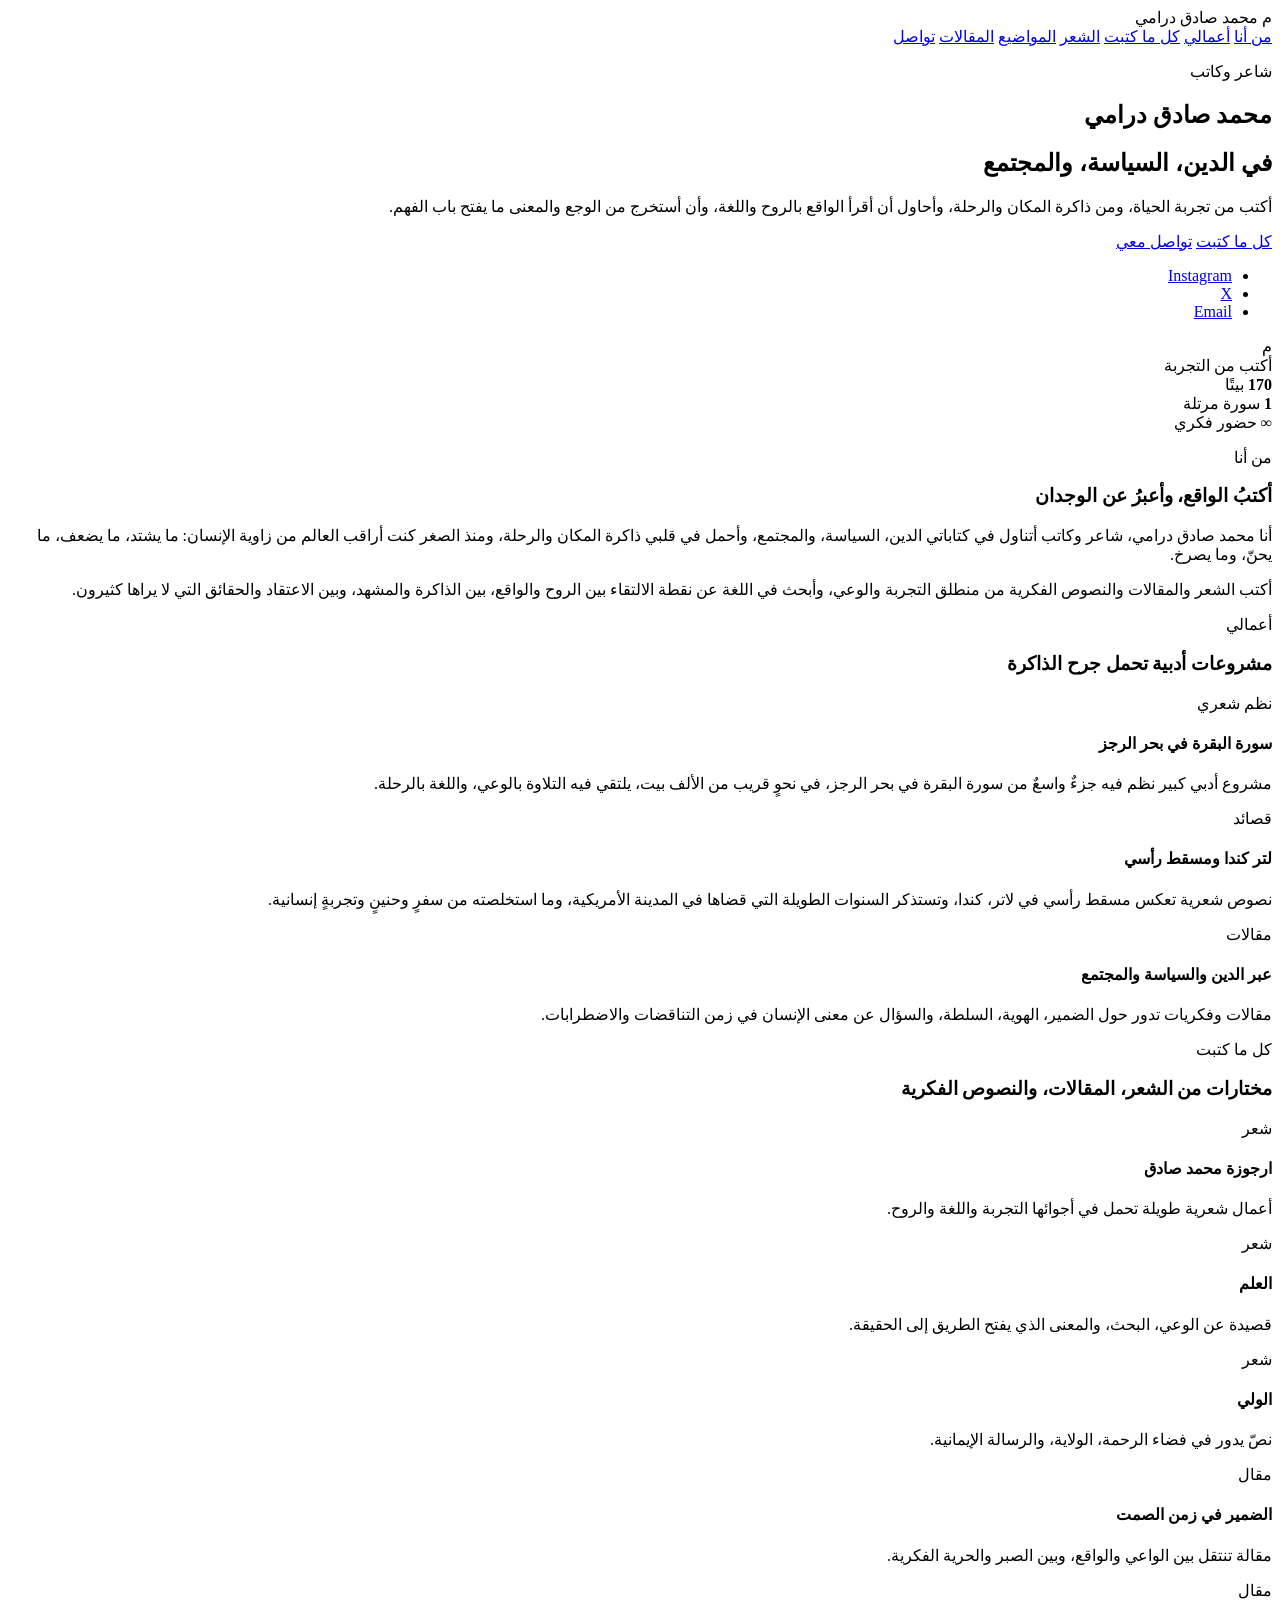
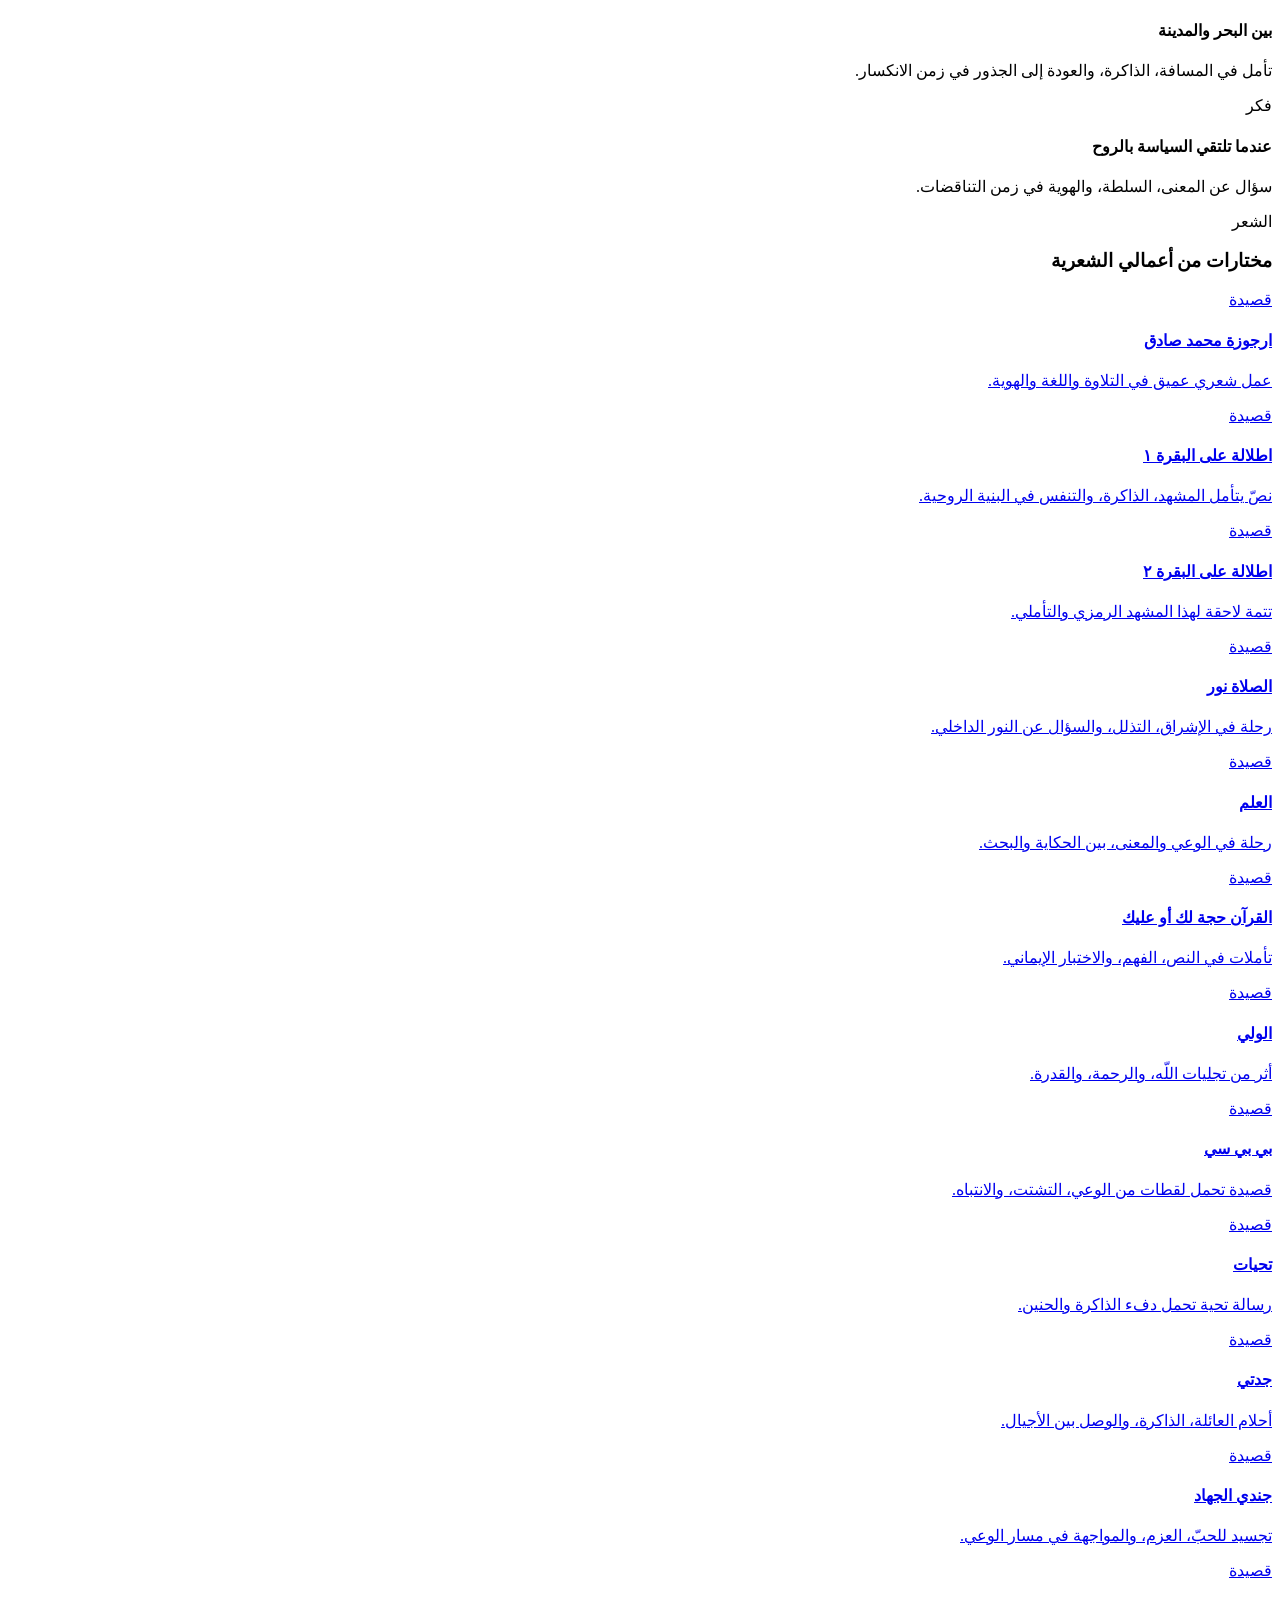
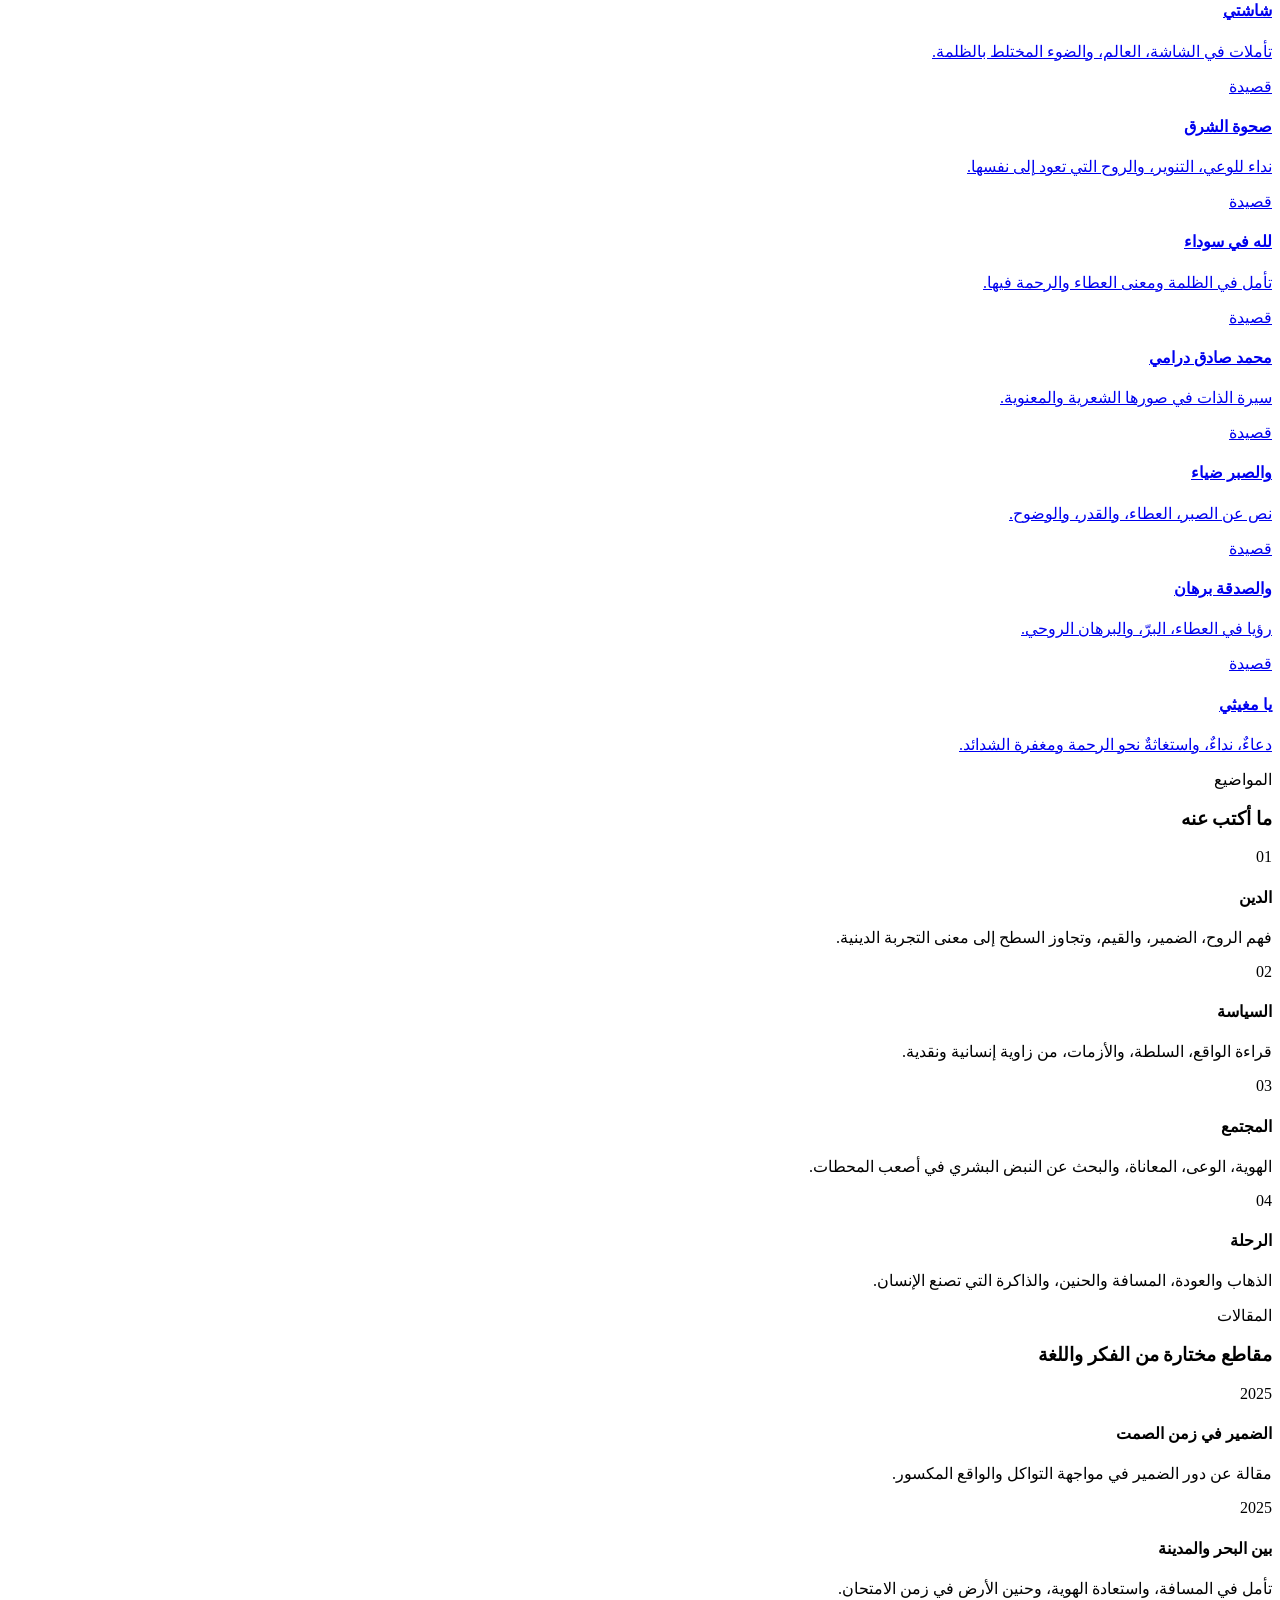
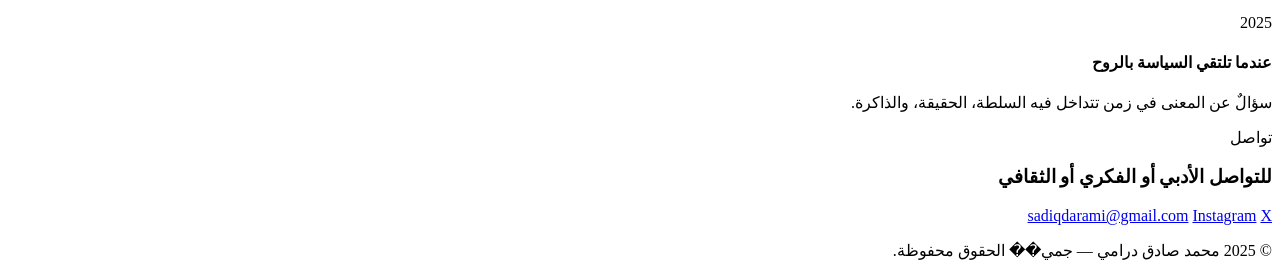
==== commit cd310875: "Ensure the homepage shows every poem in the repository by keeping the complete poetry section in the" ====
--- a/index.html
+++ b/index.html
@@ -124,7 +124,7 @@
               <h4>لتر كندا ومسقط رأسي</h4>
               <p>
                 نصوص شعرية تعكس مسقط رأسي في لاتر، كندا، وتستذكر السنوات الطويلة التي
-                قضاها في المد��نة الأمريكية، وما استخلصته من سفرٍ وحنينٍ وتجربةٍ إنسانية.
+                قضاها في المدينة الأمريكية، وما استخلصته من سفرٍ وحنينٍ وتجربةٍ إنسانية.
               </p>
             </article>
 
@@ -276,7 +276,7 @@
             <a class="poetry-card" href="لله في سوداء">
               <span class="poetry-tag">قصيدة</span>
               <h4>لله في سوداء</h4>
-              <p>تأمل ��ي الظلمة ومعنى العطاء والرحمة فيها.</p>
+              <p>تأمل في الظلمة ومعنى العطاء والرحمة فيها.</p>
             </a>
 
             <a class="poetry-card" href="محمد صادق درامي">
@@ -322,7 +322,7 @@
 
             <article class="theme-card">
               <div class="icon">02</div>
-              <h4>السياس��</h4>
+              <h4>السياسة</h4>
               <p>قراءة الواقع، السلطة، والأزمات، من زاوية إنسانية ونقدية.</p>
             </article>
 
@@ -393,7 +393,7 @@
 
     <footer class="site-footer">
       <div class="container">
-        <p>© 2025 محمد صادق درامي — جميع الحقوق محفوظة.</p>
+        <p>© 2025 محمد صادق درامي — جمي�� الحقوق محفوظة.</p>
       </div>
     </footer>
   </body>
